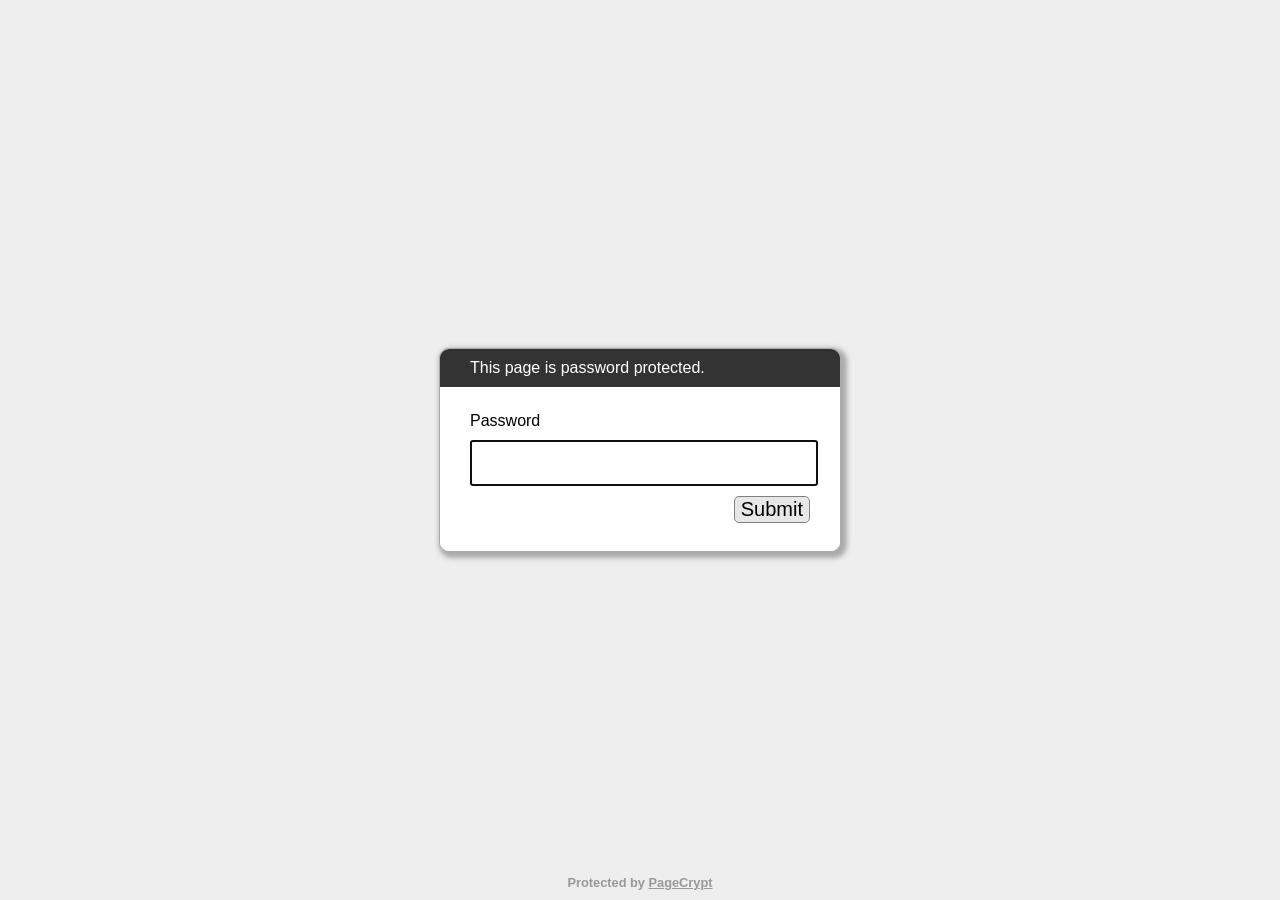
==== index.html @ 07e48193 "Add files via upload" ====
<!DOCTYPE html>
<html lang="en">

<head>
    <meta charset="utf-8">
    <meta name="viewport" content="width=device-width, initial-scale=1">
    <meta name="robots" content="noindex, nofollow">
    <title>Password Protected Page</title>
    <style>
        html,
        body {
            margin: 0;
            width: 100%;
            height: 100%;
            font-family: Arial, Helvetica, sans-serif;
        }

        #dialogText {
            color: white;
            background-color: #333333;
        }

        #dialogWrap {
            position: absolute;
            top: 0;
            left: 0;
            width: 100%;
            height: 100%;
            display: table;
            background-color: #EEEEEE;
        }

        #dialogWrapCell {
            display: table-cell;
            text-align: center;
            vertical-align: middle;
        }

        #mainDialog {
            max-width: 400px;
            margin: 5px;
            border: solid #AAAAAA 1px;
            border-radius: 10px;
            box-shadow: 3px 3px 5px 3px #AAAAAA;
            margin-left: auto;
            margin-right: auto;
            background-color: #FFFFFF;
            overflow: hidden;
            text-align: left;
        }

        #mainDialog>* {
            padding: 10px 30px;
        }

        #passArea {
            padding: 20px 30px;
            background-color: white;
        }

        #passArea>* {
            margin: 5px auto;
        }

        #pass {
            width: 100%;
            height: 40px;
            font-size: 30px;
        }

        #messageWrapper {
            float: left;
            vertical-align: middle;
            line-height: 30px;
        }

        .notifyText {
            display: none;
        }

        #invalidPass {
            color: red;
        }

        #success {
            color: green;
        }

        #submitPass {
            font-size: 20px;
            border-radius: 5px;
            background-color: #E7E7E7;
            border: solid gray 1px;
            float: right;
            cursor: pointer;
        }

        #contentFrame {
            position: absolute;
            top: 0;
            left: 0;
            width: 100%;
            height: 100%;
        }

        #attribution {
            position: absolute;
            bottom: 0;
            left: 0;
            right: 0;
            text-align: center;
            padding: 10px;
            font-weight: bold;
            font-size: 0.8em;
        }

        #attribution,
        #attribution a {
            color: #999;
        }

        .error {
            display: none;
            color: red;
        }
    </style>
</head>

<body>
    <iframe id="contentFrame" frameBorder="0" allowfullscreen></iframe>
    <div id="dialogWrap">
        <div id="dialogWrapCell">
            <div id="mainDialog">
                <div id="dialogText">This page is password protected.</div>
                <div id="passArea">
                    <p id="passwordPrompt">Password</p>
                    <input id="pass" type="password" name="pass" autofocus>
                    <div>
                        <span id="messageWrapper">
                            <span id="invalidPass" class="error">Sorry, please try again.</span>
                            <span id="trycatcherror" class="error">Sorry, something went wrong.</span>
                            <span id="success" class="notifyText">Success!</span>
                            &nbsp;
                        </span>
                        <button id="submitPass" type="button">Submit</button>
                        <div style="clear: both;"></div>
                    </div>
                </div>
                <div id="securecontext" class="error">
                    <p>
                        Sorry, but password protection only works over a secure connection. Please load this page via
                        HTTPS.
                    </p>
                </div>
                <div id="nocrypto" class="error">
                    <p>
                        Your web browser appears to be outdated. Please visit this page using a modern browser.
                    </p>
                </div>
            </div>
        </div>
    </div>
    <div id="attribution">
        Protected by <a href="https://pagecrypt.lupine.dev/">PageCrypt</a>
    </div>
    <script>
        (function () {

            var pl = "m5XaHrL1+IPrE+v1pby7NbXKwedCzkeRf9ayf8Y9OnOTshRHHLAluSgkRnur4iglX/tJn9sxgs+K1di6DIiLYmFxknid44BMPk5zStcdWMsXVZXkZssUko+unRU2EkRx9lTieCU2pV/UprlbBeOLQ3E+gIMyzmImceLfJ7V0jO+eduF3p7xNrGLF9sWQRYT1xlbV3igcdGPQ99xh8Wj8C05nwwjGucUIrbkgRfebZo93P4U4IoQAcaUC05IVlm88jDmckPkZiWgqtILFGVQRQt+Wa5vK5SnuvWNkyuN/qzXJtCk4SD0x8VXqngiT3NGPQi7x6sJnQGIspMcvNI+Ud70pI4GkGKZAktwvPp+VTzhKTDsKPZRlznar6sMHB1iBWQ9VJutjGfAcQLcui+xflZb23SH/kUyunZbxDrY5Qku3EjAQzaZyFvOGWZ6uSgbVL+fK/bsXuxsU3aRMGxJG64v9mXs3IO6UfJNjLa/RIudFYOixwcrq5bA3W3toe/gQU74n3d96wFsq/hkjSn+xN6HZ+fPhYm9JP9RUZXU4hYOI427F5QI1iaS+PhxGakjz+iDrXrVbcY/L9VR8nyo1Y8nfD3QS+kZe/TShjgmxSljrRvmStBaRD9RMaC0luX1xTarE7Qi8eEMO9BvWCJqryEXweL1r7qh0KURa4qrN0/gQfQUVu3yy7nigffAs3rTsTsQcxBelLuN53vm1lraFp4whhYx+6WhhXKt6IbcNCV3IS0O8VeIASRI9v1wojM6GnWCqPxqqe3dXXZ9SvhJokNPXHKrCQfk0wL2g8kBeFPmg2oXYxo+LsdAjE+VM1oEPZaH726CbGxryzc8D4ezQLIZ3MyEmlb5DZyBgQE2ic/lIvj3cqo7e3wkRF16jsjRanTHUoVfC6BLA+PaC7Cr28VBcCxh+/YYYv6ITVYtLUtqciscy7Y40rV4GArxzlkC29FMNHFvv6UYZ2NMiT7vvKRuTd7y0VyCC1KHgucsTJOBHbtgfBwuwLsWio4GwBM9LH8u3jhHZe8tdIyaHsK1QN644kg4VKdabYKC23t18SDSWcP7wbxiHc8MdlZjOxs/DvIhe3Iz7KoGAwC5jE4U5SunyX69nLJoFN8hrX6841T/rITggu9AlTp5rVTZpRDSlPcwNldB9qTTVTexr6JQJlfmdrhxS8ap9e5C2HJqlj2phqsTxlUzYL/jjlQWhkEO+rMZOOpAtOR/Lum9ZCVYRk1CS2kdMM7M6KIE7OLM16tMKEfx8VIuLtaKeByDVGdmwGrgy1LolQtX5nHuOmnY1ldYL1xaevbMfQVktyZDIz3rpMhanEuzbk4ZPZFTPBsxz2JuS6eubir08FP7TyQjJ3CTJ3a/F2YUKu43jRIilwlVkSktq1OqEwrCesJvjPuR++CM08X/ESSo4yPAE87FxHZqsC9urlYF5HRlx40vMYeoiWD35M3XQziPzbMRVLMeVwZEzVYZmOSvN6l/MqtyxRaUPUR65nPZNkOIJ/kAtY4UOKL+1iwhcmzoX5GtTTlSHnG/0vlo1G4ZrKopIkp+6qwEshZG5ps3vwYD0ePvz0ZhIRBg3b5J4ZcEWDBanFb+CsHASdpVggPZrTRpFh7uMIoEnYb0mjf72Gk/auUrz8NMQLudf0OupoqtmHEkmEV2ElTdPNqEJA1KDyBFC20yJiouEBq/IhB1Ar0GzVsufb7pP8jUpIox+IDTHrkJ/gyid2IqectZ/[base64]/wtsJANiXzN3acSh8dUBqfkh7z3/1TlmSSqdXVZYMrK6nOUSOQumi/d4/s2vO2wDXUG76ks0/wKShFi4hKBMCdH4YvU7BotbQqWWlKWmMMKgkJAwmQfIfFFuWClAgq/AFep61Yp46bmgNpOCQZVvO3E6PE9PoYdkI4I1m0Fjjd3Jtc7sWIsTWcCcuzyV/[base64]/QITVzs+hvxABPu+GuIitF+KkcvQbx7xFAnpLnJ7iqXfWUfhO1Y8VJOwBHsluEP7xbQ7qYEPeFKdUKkg1GcOM2/LBPhg6YO0ku/qrkyk6CKgM80Xdz6S1hKTmQ/Gd2qVkd0BybKfTTg8ocuW0/Je1VmVWSHwEOuLrtkLnO2prhNAosfoYPuCpYmpt+EHXqzL8GDM/WlMGA45/fJU3M/4uYc46MER5ygimz1VoyueS06L/nKaqmDNm1pyB0wSYnYg1XSrqJ2YHggB3JlmPnpXavUz4OlA9pXJ8rJkVYJM7ZvPMKa4+O4AqoxGOOxNxgzWaUrQyPPgi/ESn/akgiz/Pvul0QjO4zEfQ0bcD3pjqgNeJLxBIvNGvN3knpgvNYUxtQGJigJipvUd9PODYFbN+lO0xypqSb7kEnFwDp893DE6XUsP37O0rYU87sOdzR6gofssrq7cZJ0LzHuXke1uUJFbKSW2H0qzKEmya1yGrkZJFJfgQWKH92C7I8ukcll/t8yFei/Majh9DjJG/ri5bzGk8yVHc0aivkLIL/Q8nIuak9WV5UiFuY28vJIGXGyXepjX9+ifj67u30v5wlc7qKPN6isQUSB17WcJKHalTMWnki7PS3xIN7sdifNHbjsj+RuXLAQ7+54Z9d3rsFPllVNRSyD4MyAlkjwFl+pcb2NbzUzdjSw/ZpAMH3W8ShvbAFKnD7GdDt60tUSrf7Rjwi0sal1IVhCDI2UqlWG5JfpEC2TOeDk28PAkepm98tFtoIY26tmE7w9fJFMGoFgw7FxVGpGNldeUs0PFtGOEJqVNfuXbUuCJ6Bks6O28NUDapYF0ZNCxGhp6gjXXIxwzX+eQ68eaRhJonuhm6K6cUAQZRsNpZ/cJ8zePQQMCbzkzVARZOLMBooWx90sLq3pxgkWng2glWjCtRRySCAYrz9+l75BqtcoGMmwmSvuHsbHzfoJ7TkRPBiBEwpvahACaOG2Z7uPytvx2hQ5ueqeO4rvnRl57fQUXhMsHNDrH95wpNUfP13cB1R/y9nI80XJZ3+PDqN/LqmcNRcHpgtV63qJaL4S0IcnndD2nHFkJtcNDKiIvolv/[base64]/VZlT8S5VQM37ObRuvp0ofCH6jgOsy1pSZ7eFLVq9YHkb7ox366ny0tDL8rQykRxjmW7djI/NfwnwpR6nIxw8s9sCJXxr5Kh4SyU6njLnSPlsDR7G/qHBThUCV1mYzvJMsVSFBp4/[base64]/XoOpzuwz7ZeXhEz62rCgV/ExnejemTh99e/dGLtrgRvrj/GmgFhYFX8N2JyMoqyU9OjkKdMdh0Au67hAMtL6EqPFJuY3PEOvKw58Dr+4G6d8Rt3fjOvw7JIChGL7GkIXl4N/TUfn/+v8z9tyzh6US/X2XLIU7k51NdYqKk50BfDulRJdqS7J1ez26F+Va7hkb7ZNvdZnNJ3CjM64tqNR8bnsERQlluV3F82s2bPROruvtZyEJDMEfXOPR+vYd0ooG7evnCeKIvuZC40dNUr+hjFW6/[base64]/PlodFso0OOeEKmRYPCsKsBrlViUm5CS37BoDLDT/CVJuFhHD1PiOpvYFGk22UTJ4j1QnYsaCkvm4tocmXgZ7/JcxhFdiG5/LmeozkLD5faoBTg/vh137gYDvy3+gMesxqxdJK/JX+3YJwS3MG3Ca4oa9JNbJje7WpK4yF1WauYzasNUVeC1Fr1Hgiadj6+KD3etICTM6Ipt8WxgedcCMK5pcfuHYTwqFVlTMQBR1mw9BpR/YedXinHGr5mjI/ZHSVRxMhk4+A3fpePRJeprdKZwqeMovG31igjc11U9goI0IHPskfhsl5zMhZ1Q+hjqFpqgVWomiVsJhh/GVoWvlhAC7XSq4zr3pmyOxmfKYAobvNQbxzvz7yo37H2XpbaQg2PU9m4cOX0AC8/r4FehTbjVDPKRvss7CF4ygxZbOEb/i749mSe4JBWqhNaMyxdvGsEfooD33QoBtUyYBXnl/qaP917HCKCRZ/PKYspBv314FYnTHCZ1fCjHj4YIU12pJ4vLYNHzj1pK7XHD4DPLq/uUdjOs+WKXxx2h6jdTLHTO3P1obxpYn4nC2ZrsUkXIGTXSm3QbDzMJfLYFtxT0/xu+sEFCHFyzQqRnLv/QD6qXpaxIZT6diBQzEicuzUW8zStepIqYIPVs3mXLcuskFlc1KcGrpMLm9albpc24nmoqY7gXVcQ+LBG9jKh6RIq8V/4QKATSvS+JVnkj32Ln7fmp1LQ02vttX0d0OVsOqfHqcX581yd/+AsKAGBAnOxS3QkLe63Ve+DwVwZ+wGKVem0ie8mY9sO0b7/K3EXO58U3Q9QrVlXI/IPSwsYLc5AGipaGK27Oooeshb+/iExT/hu/4E6g1spJrLlu+TKwkdf/KFsH/AFtRQikYOMb2Qnro/gX3U1QZ3v/PgH3RYbk1WXsdb5Ol+U+QuJFvefMNaPerPbXi5LY8gRkkXK2BkY7AgrxDbZsylQn/jF2qXhT1sb1LE5c60/GfTef4lfpKLS7w0JBh2NEItGqDNFMQB81S86hdXIeO0aBKI60EYCQOi3qpj8q8wX+f/Rm8H3iUJVa/NVE0SzipU67hoRIB5qcR+piojQZm6LBQs+qcBRwTg6boG6mIPcdy7UUlSpiuDNqPjh28CKXYyI2dZmp5lXtdx7CBvDYAsKF/cS8DWjRMT1/2fJRTCNwVoEeMPjN7etTRyWeROXxtWE0gdiAxcJKFncC2pRs+4xzOCcdKEEEhGQe2c7MeLnwxx3X21qG6QHXPUbejSO6mtFRT428pKZNYX22MaIUZOb8lU8vu66+g0t1+XnYjIpWVA/Av9i1BVef9ioO9mURRMdv4n3Hun1aWM00umKKr+2AfVM3PuQWrCl4HdOKKJaNtjvZt3WkNYHM6mIYf4QFhBte9SYKjddM/bHIVUda0bN+Do+8bU6EEM5igxhj9W4j2tqd0FOHZPgdJtJ+uBBvEnr4EY8zY5g5d5QZPmq2hyZZbcI5dl//xL4CpHwoWtzWSCdfRP8AYt/PbXkBj3nOPWz0+uvwA96G40KKXHyP7uzQfXYx3ekx+CLpFWAnJUaQL3nkQS6jZtOQ9yYbGWYgZ2RRbmU7D+Kr6Wvj1ZHHhD8aa6c4WbPcKmLxxCRS9+97Qzm4+cjFoI2gsHbvfswod0p/gYdnSTTkPrqkyYPgr7KR5nFt28rv5vrcNN3gtZobDTuRNjsNWeIYgOI5EZRCr0BMxKvnyObckcXYGj0d736BFSi9DDY6ymRAHT8bU2Pc+BuC2tU9svn0K0U3yyGNcqDn95yjQfp4K8pLlPWzfnJobnz7sbM+DnzocbZ4Q1AN6AfU3Cz0OQYASfunFF3tWz0L97fu/NmqcIrsqnims4+Oob0RhkX09qXmwKAj9Tpty5Zi0BWHf5dLGSUhsUQQfFhV7zH1gkmlf8uAY3qPEutgOWy8i2Ai9/Oz6EqamMK2zCUW5wbyie1YWtVhBeNOfD+LqDeettU8pz6Ikg0pqksNSKv7gN8nRudSBLLK9HUVpRPr66BMiVbGom9RERkKY6NGLV8WjzbimDdxqRS3EkHQevyic+50Ry6xD2VXx/IuRGG4sthqYThLyM2Dj00dAEk/U5knBJFHsGa/wu/QhYqsUnH8+guDR0K+FWIUT6WvzV8Tn2M9Cl0N6bViHjY6n3eYrC1+VosLsGCibsLzunsrxb8eMidTAAanj1nDU88/MGi4LPjL9UGhswJTYRwnAAVayRqe2xACxeSz0mp4o6H10ngBVDaIHscLDi8lSSnumNiIVN3u73oKRragHguO5e4UBryT+BTe1sNCS40mk1qUla78Ne701hTzUjlzYYU2AEwQBdmeWGbTnEFLNm/[base64]/o1L/39GJwhCN6OW981mt4y+NMD4e3RhE7NcEGgVFTv6P2aq8oJRXFmxV6rlBzO+McRnFe90fTX9hRRlVo2m7C8ycrCQEdC4KP9LpUZSDqRw1SeFMAx37TyzPBpBQTJtumc7kWkKGCK39JdyQ3qeQOQIypyBfPO1WXcHKkX9VjAL7GLh5oe6zSiX6FiW4vq/lhq6ZGR+bRAuPuSLjtxECHNG0wDK3N5ONAEHtLmzUmNXfCAwHasw4JPyXN7XrGPM8SST9AGkVD6QqgMDvGx2bGMfSUdLpDS052l9n0+SfIadiMaouLBAmcUccbiH6PCqkGa5Tr9tKS8HQL/YxaMVlCirzR64dRQRGYBbwyA65JjZQf4w51oflHn/[base64]/2yCvIyRNwGKb/yNb8iSYJpmCdFLTfWgudpcsRs634J3e8C+QEXN3vBxrtyY5AQANN5btgEu6+sUvEHMmDsRMBNEt2yxXIue7jKDXq7LIhIvK5ACGDsjDDfQ8/+AYtWGYYv7l/bJAgNwBBDXKFdSgXc1BuRhQiljmiiAJZL8Jf7gfyn3UffzkvP7PqlArt9HaU+LOcFYYEkBLrIp6NTImd0rxRr/3nYxpiB5mxi8mPsdlqod2PE+uKE7HKCL+yyQ0XBEy+A6wwutO6g3xkdrUxVuXi1L2rHpgufcnMmgeLLiuuklKbkARhxw5g1n7HZkh1r5mwdppSxZcpzTSvflr0ENQ3q6Vd/JDc5+BgvLzQlf/bQjYL7/GgqkLPvYCKk3SAH3dS8AcpsttahHYd7JwJCiO2avJzEoLo8/gqVPlKO3b8um4uOIIYvm+7xzyaSPlBeOU4khSL85H7I0Rx6HSO9PHnGeIUvTDU7Z+8Ia3o8004UOfFAJXXZ6ym/l729H61vtkvyje0o9QonpnwYzB3j6fmMM9Zw7tV7x7RJM+0Gk8B3D16wD58zuE4+ZwG8DmRkr1WYyeViVmqMvFXnvVcgtL9dxlwxBbZLQPf3Irm/o0HnXpboVN/dakcWUJxwFYeoBO1Ill0TWpN3x/[base64]";

            var submitPass = document.getElementById('submitPass');
            var passEl = document.getElementById('pass');
            var invalidPassEl = document.getElementById('invalidPass');
            var trycatcherror = document.getElementById('trycatcherror');
            var successEl = document.getElementById('success');
            var contentFrame = document.getElementById('contentFrame');

            // Sanity checks

            if (pl === "") {
                submitPass.disabled = true;
                passEl.disabled = true;
                alert("This page is meant to be used with the encryption tool. It doesn't work standalone.");
                return;
            }

            if (!isSecureContext) {
                document.querySelector("#passArea").style.display = "none";
                document.querySelector("#securecontext").style.display = "block";
                return;
            }

            if (!crypto.subtle) {
                document.querySelector("#passArea").style.display = "none";
                document.querySelector("#nocrypto").style.display = "block";
                return;
            }

            function str2ab(str) {
                var ustr = atob(str);
                var buf = new ArrayBuffer(ustr.length);
                var bufView = new Uint8Array(buf);
                for (var i = 0, strLen = ustr.length; i < strLen; i++) {
                    bufView[i] = ustr.charCodeAt(i);
                }
                return bufView;
            }

            async function deriveKey(salt, password) {
                const encoder = new TextEncoder()
                const baseKey = await crypto.subtle.importKey(
                    'raw',
                    encoder.encode(password),
                    'PBKDF2',
                    false,
                    ['deriveKey'],
                )
                return await crypto.subtle.deriveKey(
                    { name: 'PBKDF2', salt, iterations: 100000, hash: 'SHA-256' },
                    baseKey,
                    { name: 'AES-GCM', length: 256 },
                    true,
                    ['decrypt'],
                )
            }

            async function doSubmit(evt) {
                submitPass.disabled = true;
                passEl.disabled = true;

                let iv, ciphertext, key;

                try {
                    var unencodedPl = str2ab(pl);

                    const salt = unencodedPl.slice(0, 32)
                    iv = unencodedPl.slice(32, 32 + 16)
                    ciphertext = unencodedPl.slice(32 + 16)

                    key = await deriveKey(salt, passEl.value);
                } catch (e) {
                    trycatcherror.style.display = "inline";
                    console.error(e);
                    return;
                }

                try {
                    const decryptedArray = new Uint8Array(
                        await crypto.subtle.decrypt({ name: 'AES-GCM', iv }, key, ciphertext)
                    );

                    let decrypted = new TextDecoder().decode(decryptedArray);

                    if (decrypted === "") throw "No data returned";

                    const basestr = '<base href="." target="_top">';
                    const anchorfixstr = `
                    <script>
                        Array.from(document.links).forEach((anchor) => {
                            const href = anchor.getAttribute("href");
                            if (href.startsWith("#")) {
                                anchor.addEventListener("click", function(e) {
                                    e.preventDefault();
                                    const targetId = this.getAttribute("href").substring(1);
                                    const targetEl = document.getElementById(targetId);
                                    targetEl.scrollIntoView();
                                });
                            }
                        });
                    <\/script>
                `;

                    // Set default iframe link targets to _top so all links break out of the iframe
                    if (decrypted.includes("<head>")) decrypted = decrypted.replace("<head>", "<head>" + basestr);
                    else if (decrypted.includes("<!DOCTYPE html>")) decrypted = decrypted.replace("<!DOCTYPE html>", "<!DOCTYPE html>" + basestr);
                    else decrypted = basestr + decrypted;

                    // Fix fragment links
                    if (decrypted.includes("</body>")) decrypted = decrypted.replace("</body>", anchorfixstr + '</body>');
                    else if (decrypted.includes("</html>")) decrypted = decrypted.replace("</html>", anchorfixstr + '</html>');
                    else decrypted = decrypted + anchorfixstr;

                    contentFrame.srcdoc = decrypted;

                    successEl.style.display = "inline";
                    setTimeout(function () {
                        dialogWrap.style.display = "none";
                    }, 1000);
                } catch (e) {
                    invalidPassEl.style.display = "inline";
                    passEl.value = "";
                    submitPass.disabled = false;
                    passEl.disabled = false;
                    console.error(e);
                    return;
                }
            }

            submitPass.onclick = doSubmit;
            passEl.onkeypress = function (e) {
                if (!e) e = window.event;
                var keyCode = e.keyCode || e.which;
                invalidPassEl.style.display = "none";
                if (keyCode == '13') {
                    // Enter pressed
                    doSubmit();
                    return false;
                }
            }
        })();
    </script>
</body>

</html>
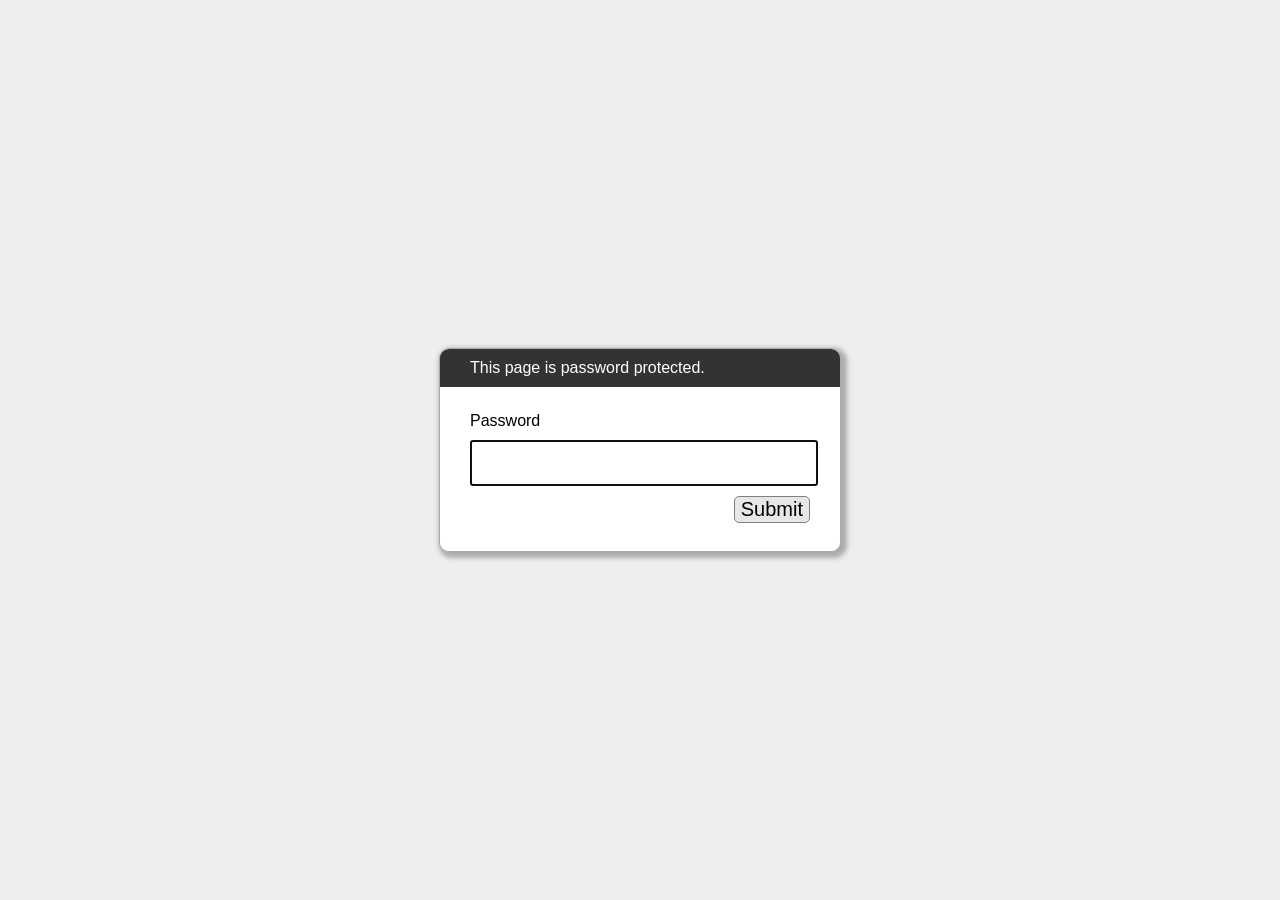
==== commit db942d6f: "Update index.html" ====
--- a/index.html
+++ b/index.html
@@ -160,9 +160,9 @@
             </div>
         </div>
     </div>
-    <div id="attribution">
+    <!-- <div id="attribution">
         Protected by <a href="https://pagecrypt.lupine.dev/">PageCrypt</a>
-    </div>
+    </div> -->
     <script>
         (function () {
 
@@ -311,4 +311,4 @@
     </script>
 </body>
 
-</html>+</html>
